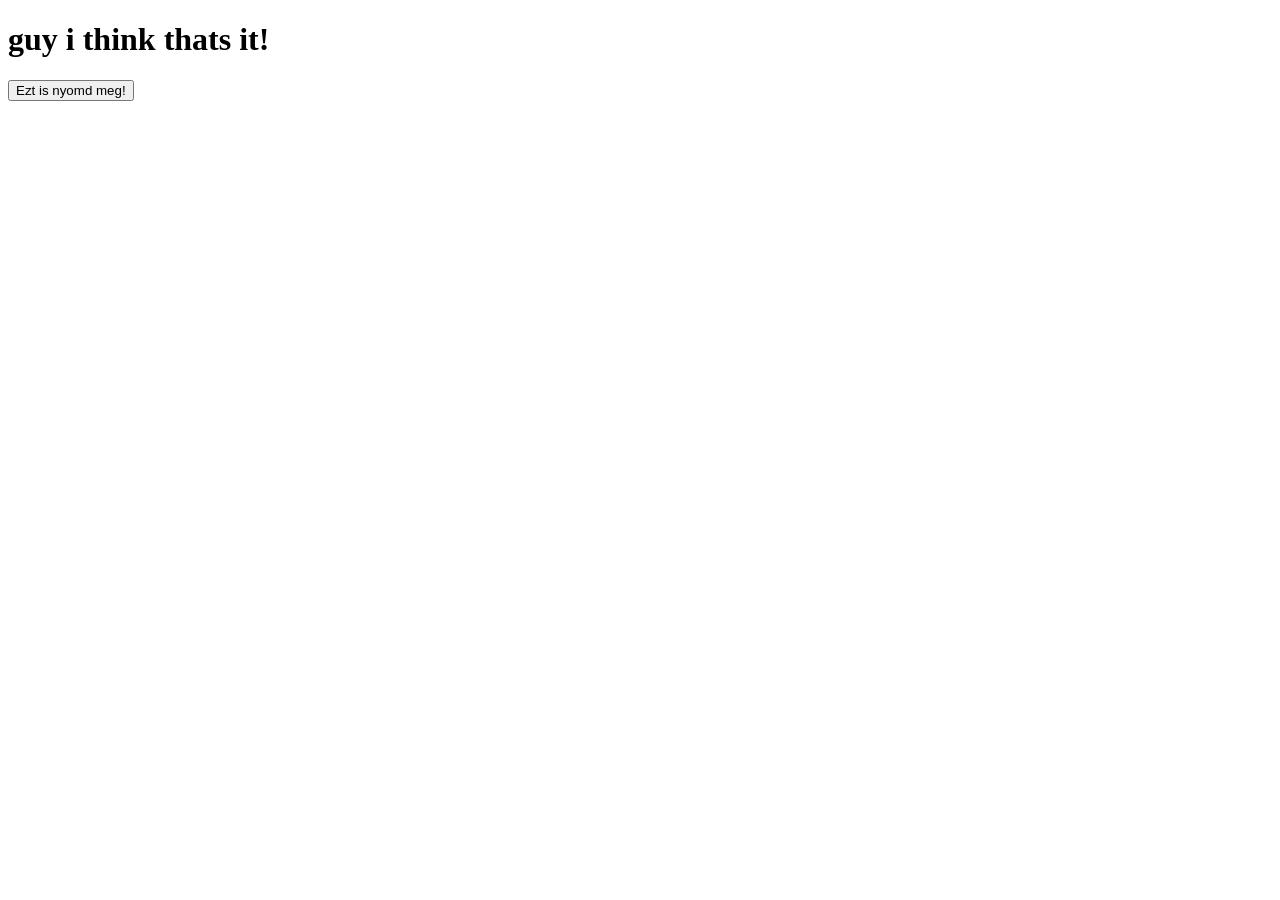
==== index2.html @ b5f99b76 "Add files via upload" ====
<!DOCTYPE html>
<html lang="en">
<head>
    <meta charset="UTF-8">
    <meta name="viewport" content="width=device-width, initial-scale=1.0">
    <title>Document</title>
</head>
<body>
    <h1>guy i think thats it!</h1>
    <a href="index.html">
        <button>
            Ezt is nyomd meg!
        </button>
    </a>
</body>
</html>
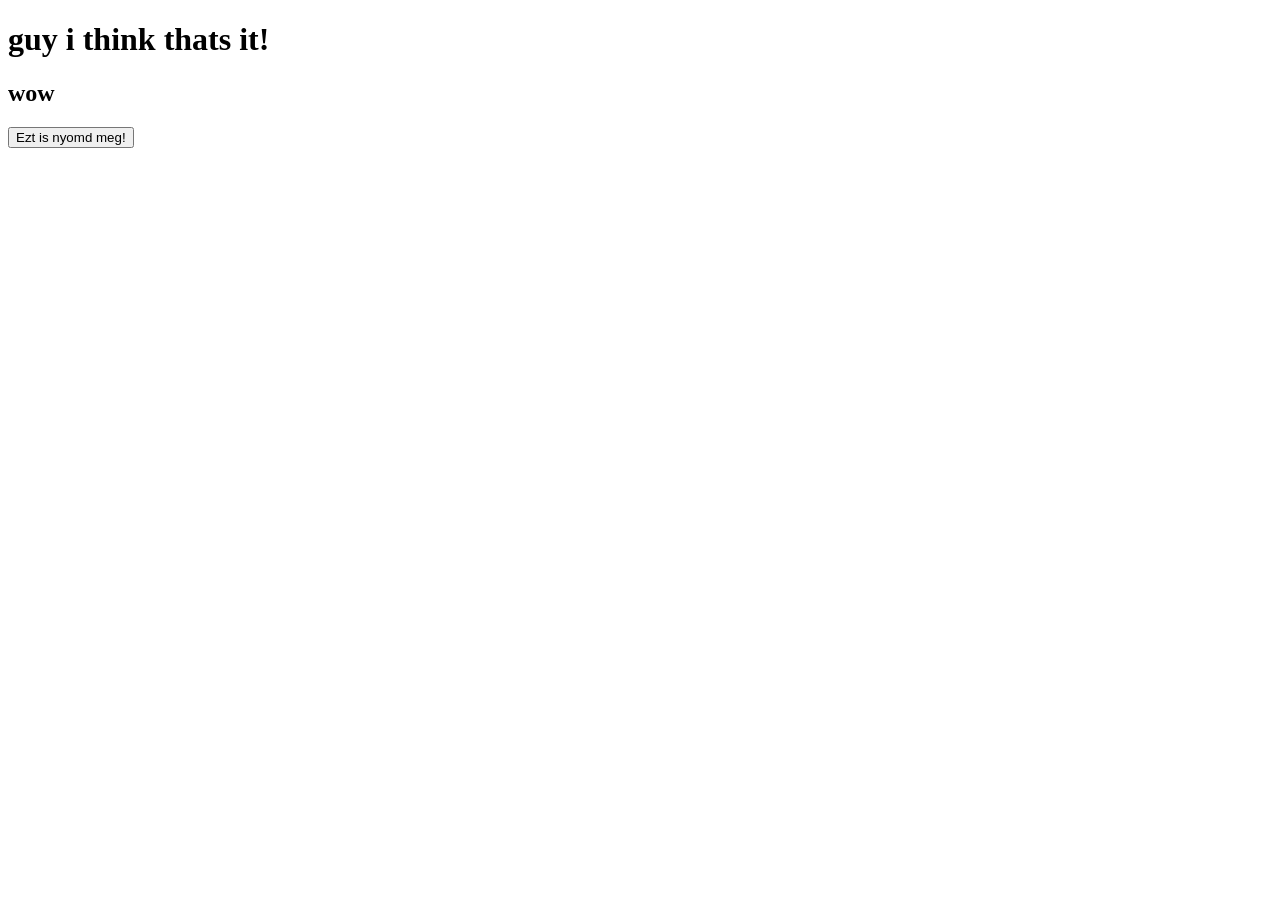
==== commit 4fc347ef: "Update and rename index2 to index2.html" ====
--- a/index2.html
+++ b/index2.html
@@ -7,10 +7,11 @@
 </head>
 <body>
     <h1>guy i think thats it!</h1>
+    <h2>wow</h2>
     <a href="index.html">
         <button>
             Ezt is nyomd meg!
         </button>
     </a>
 </body>
-</html>+</html>
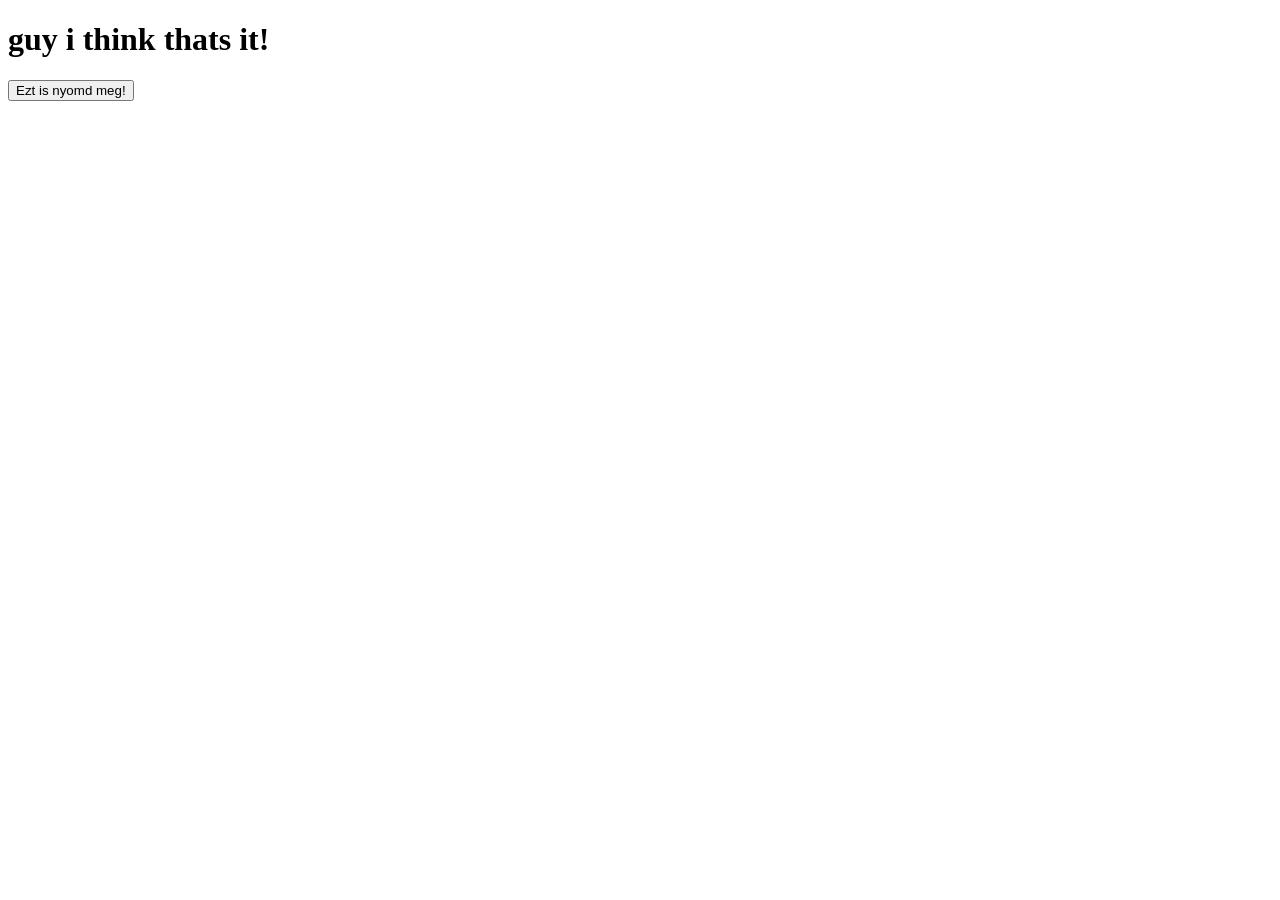
==== commit 75fd6980: "Update and rename about/about.html to index2.html" ====
--- a/index2.html
+++ b/index2.html
@@ -7,7 +7,6 @@
 </head>
 <body>
     <h1>guy i think thats it!</h1>
-    <h2>wow</h2>
     <a href="index.html">
         <button>
             Ezt is nyomd meg!
